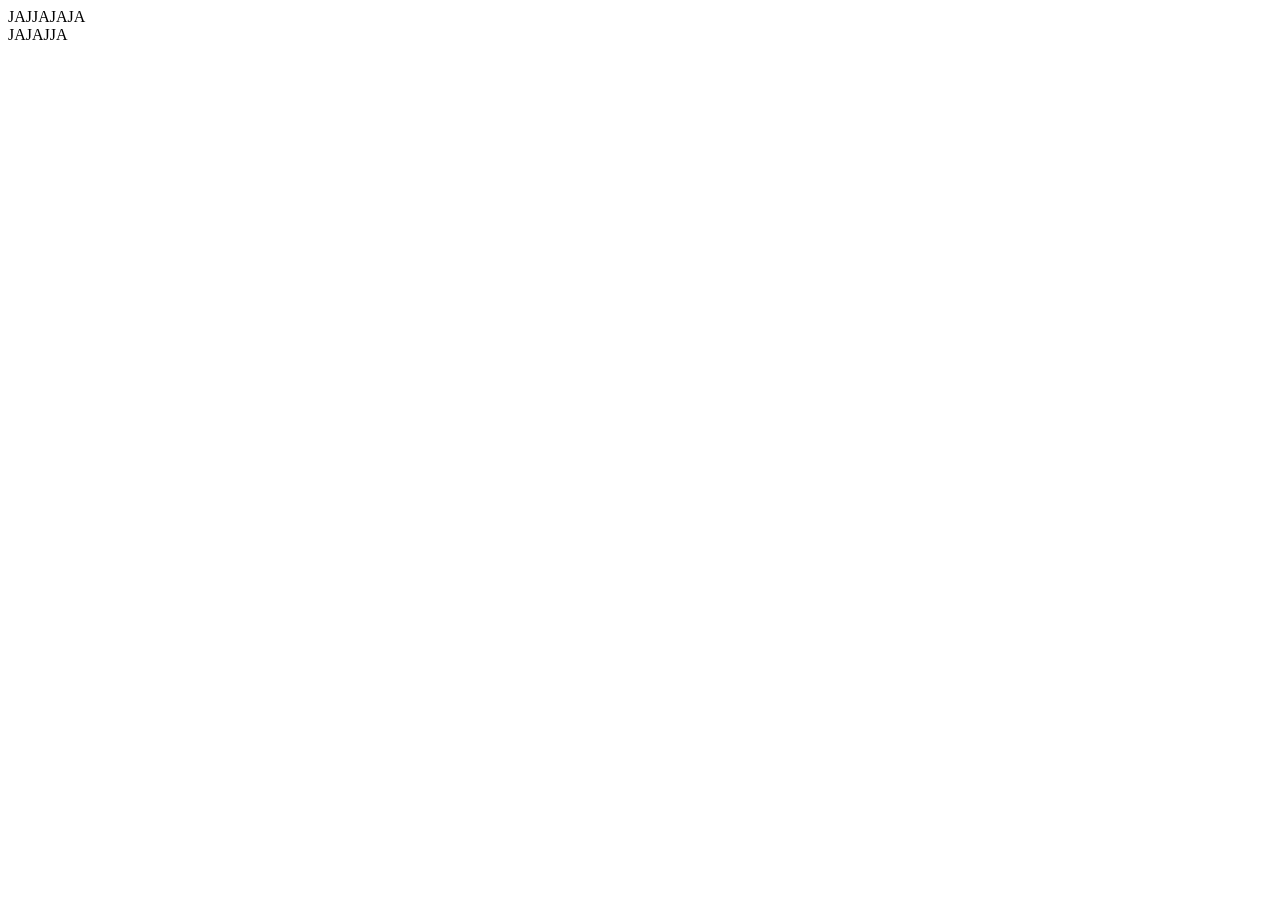
==== index.html @ 8db6f7ec "ballaster" ====
<!DOCTYPE html>
<html lang="en">
<head>
  <meta charset="UTF-8">
  <meta name="viewport" content="width=device-width, initial-scale=1.0">
  <link rel="stylesheet" href="css/style.css">
  <title>Document</title>
</head>
<body>
  <div id="wrapper">
    <header>JAJJAJAJA</header>
    <nav>JAJAJJA</nav>
  </div>
</body>
</html>
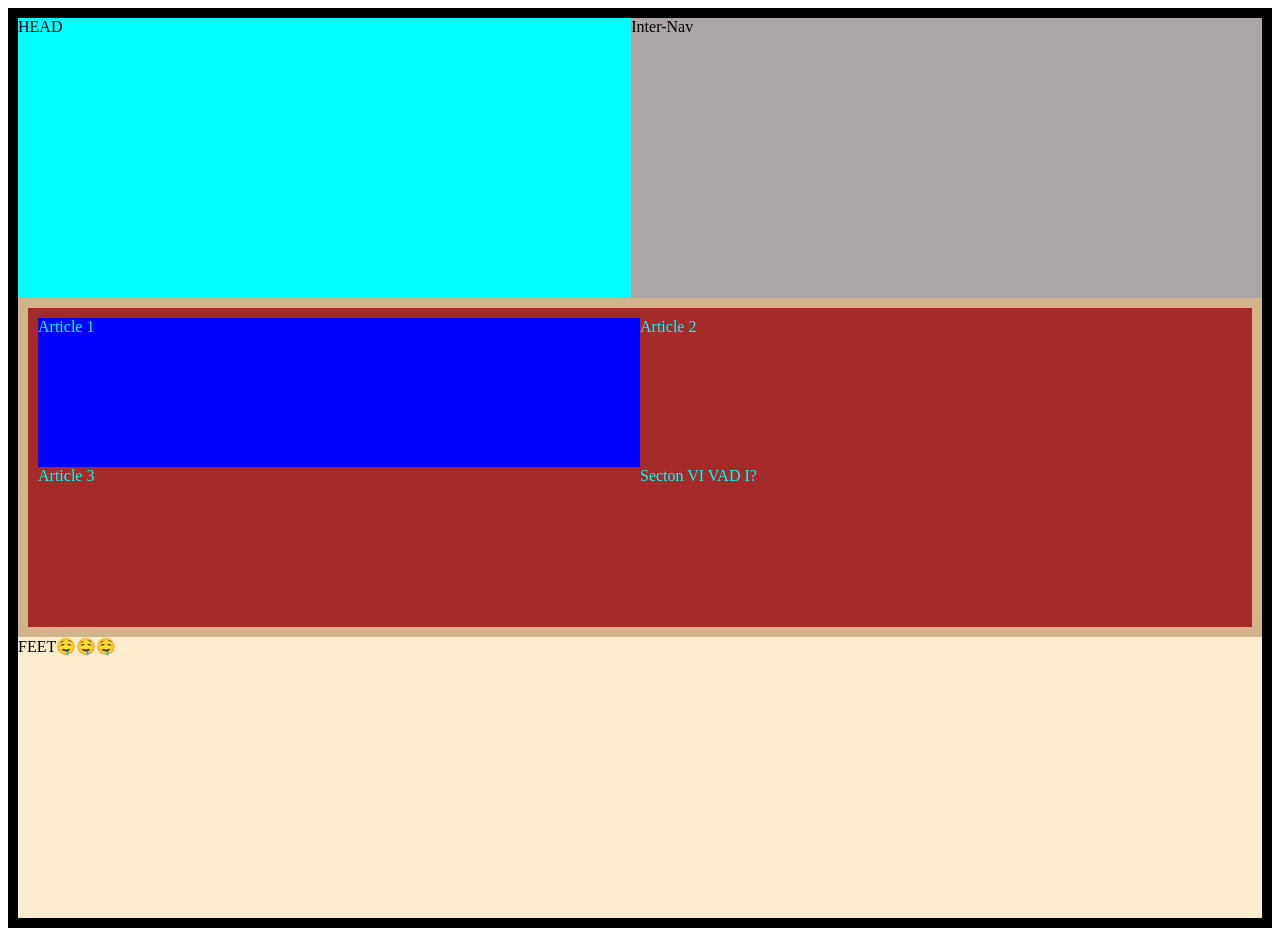
==== commit e777ab9f: "save 1" ====
--- a/index.html
+++ b/index.html
@@ -1,15 +1,25 @@
 <!DOCTYPE html>
 <html lang="en">
+
 <head>
   <meta charset="UTF-8">
   <meta name="viewport" content="width=device-width, initial-scale=1.0">
   <link rel="stylesheet" href="css/style.css">
-  <title>Document</title>
+  <title>GADIS</title>
 </head>
+
 <body>
   <div id="wrapper">
-    <header>JAJJAJAJA</header>
-    <nav>JAJAJJA</nav>
+    <header id="idx_head">HEAD</header>
+    <nav id="inter_nav">Inter-Nav</nav>
+    <div id="sub-wrapper">
+      <article id="art_1">Article 1</article>
+      <article id="art_2">Article 2</article>
+      <article id="art_3">Article 3</article>
+      <article id="art_4">Secton VI VAD I?</article>
+    </div>
+    <footer id="idx_feet">FEET🤤🤤🤤</footer>
   </div>
 </body>
+
 </html>
--- a/css/style.css
+++ b/css/style.css
@@ -0,0 +1,36 @@
+#sub-wrapper{
+color: rgb(0, 255, 255);
+background-color: brown;
+display: grid;
+grid-area: swr;
+grid-template-rows: 50% 50%;
+grid-template-columns: 50% 50%;
+padding: 10px;
+border: 10px solid tan;
+}
+
+#art_1{
+    background-color: blue;
+}
+#wrapper{
+    display: grid;
+   grid-template-areas: 
+   'hd intnav'
+   'swr swr'
+   'ft ft';
+/* gap: 10px; */
+height: 100vh;
+border: solid 10px;
+}
+#idx_head{
+    background-color: aqua;
+    grid-area: hd;
+}
+#inter_nav{
+    background-color: rgb(172, 165, 165);
+    grid-area: intnav;
+}
+#idx_feet{
+    grid-area: ft;
+    background-color: blanchedalmond;
+}
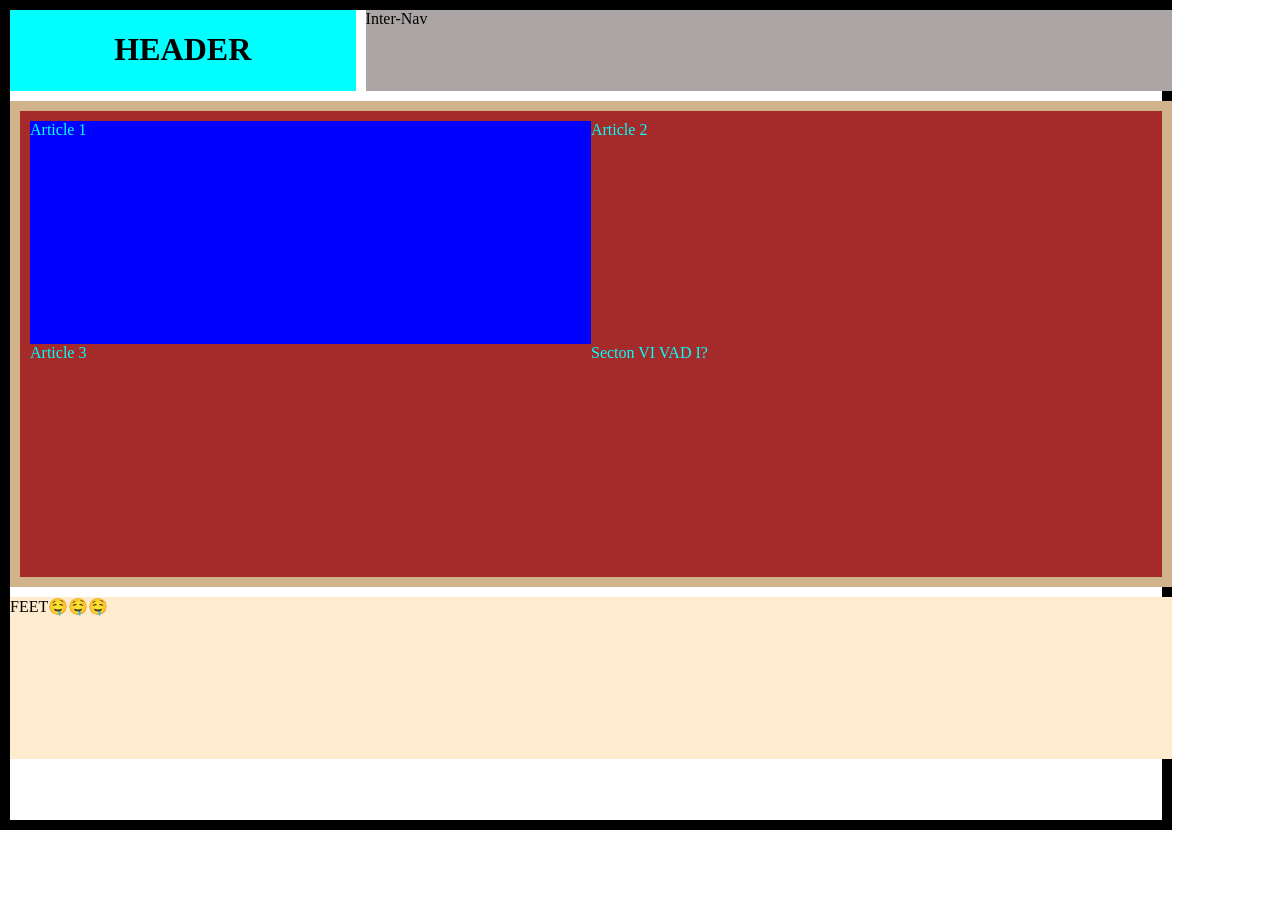
==== commit 8d090f62: "yahoo save 2" ====
--- a/index.html
+++ b/index.html
@@ -10,13 +10,15 @@
 
 <body>
   <div id="wrapper">
-    <header id="idx_head">HEAD</header>
+    <header id="idx_head">
+      <h1>HEADER</h1>
+    </header>
     <nav id="inter_nav">Inter-Nav</nav>
     <div id="sub-wrapper">
-      <article id="art_1">Article 1</article>
-      <article id="art_2">Article 2</article>
-      <article id="art_3">Article 3</article>
-      <article id="art_4">Secton VI VAD I?</article>
+      <article id="art_1" class="in_sub_wr">Article 1</article>
+      <article id="art_2" class="in_sub_wr">Article 2</article>
+      <article id="art_3" class="in_sub_wr">Article 3</article>
+      <article id="art_4" class="in_sub_wr">Secton VI VAD I?</article>
     </div>
     <footer id="idx_feet">FEET🤤🤤🤤</footer>
   </div>
--- a/css/style.css
+++ b/css/style.css
@@ -18,13 +18,18 @@
    'hd intnav'
    'swr swr'
    'ft ft';
-/* gap: 10px; */
-height: 100vh;
-border: solid 10px;
+   grid-template-rows: 10% 60% 20%;
+   grid-template-columns: 30% 70%;
+gap: 10px;
+height: 90vh;
+width: 90vw;
+
+border: solid 10px ;
 }
 #idx_head{
     background-color: aqua;
     grid-area: hd;
+    text-align: center;
 }
 #inter_nav{
     background-color: rgb(172, 165, 165);
@@ -33,4 +38,7 @@
 #idx_feet{
     grid-area: ft;
     background-color: blanchedalmond;
+}
+body{
+    margin: 0px;
 }
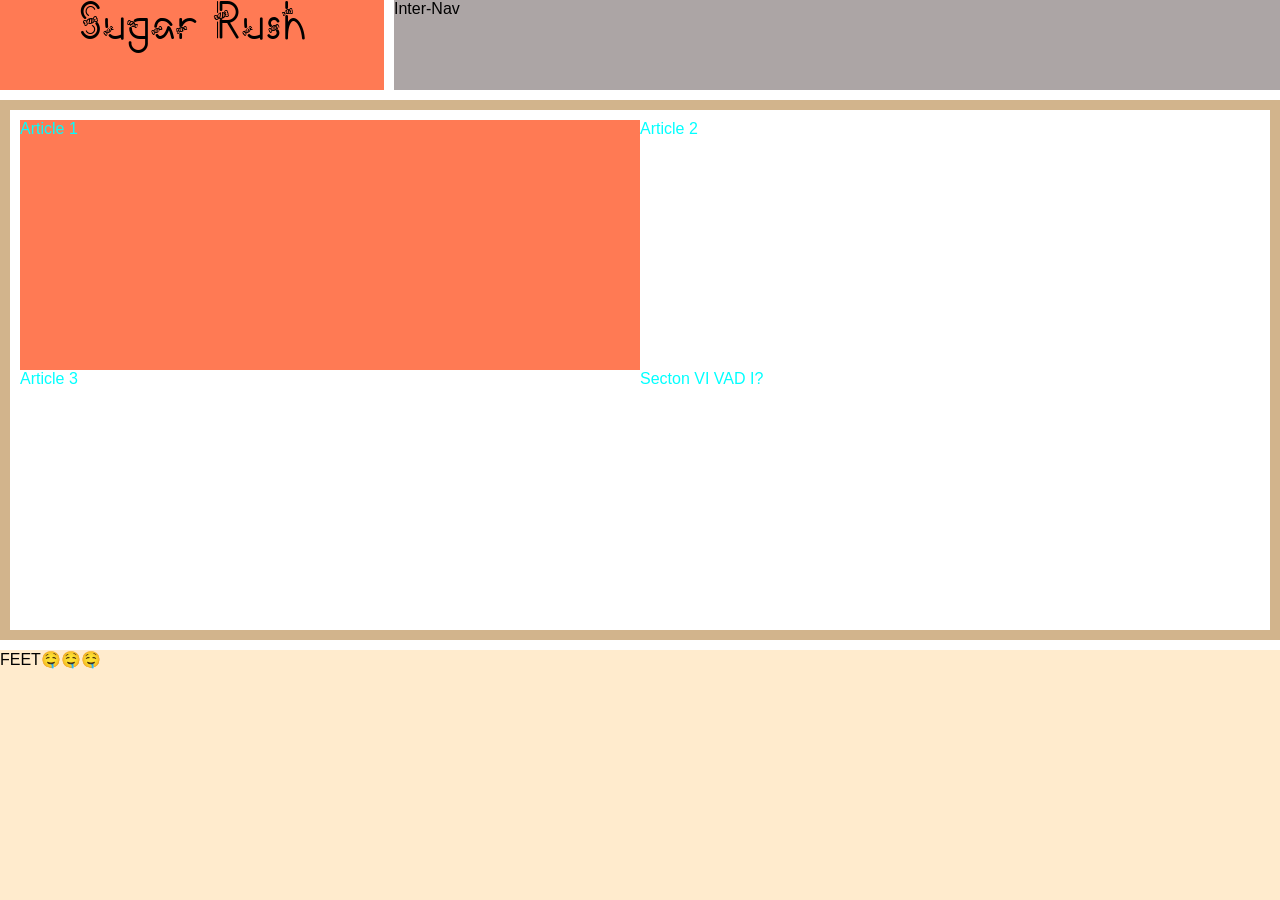
==== commit d63199ce: "jag är cool" ====
--- a/index.html
+++ b/index.html
@@ -11,7 +11,7 @@
 <body>
   <div id="wrapper">
     <header id="idx_head">
-      <h1>HEADER</h1>
+      Sugar Rush
     </header>
     <nav id="inter_nav">Inter-Nav</nav>
     <div id="sub-wrapper">
--- a/css/style.css
+++ b/css/style.css
@@ -1,6 +1,17 @@
+@font-face {
+    font-family: candy;
+    src: url("../misc/Candy\ Ai.ttf");
+}
+:root{
+    --main-color-:rgba(244, 80, 151, 1);
+    --second-color-:#FF7A54;
+}
+body{
+    font-family: Impact, Haettenschweiler, 'Arial Narrow Bold', sans-serif;
+}
 #sub-wrapper{
 color: rgb(0, 255, 255);
-background-color: brown;
+background-color: none;
 display: grid;
 grid-area: swr;
 grid-template-rows: 50% 50%;
@@ -10,7 +21,7 @@
 }
 
 #art_1{
-    background-color: blue;
+    background-color: var(--second-color-);
 }
 #wrapper{
     display: grid;
@@ -18,18 +29,24 @@
    'hd intnav'
    'swr swr'
    'ft ft';
-   grid-template-rows: 10% 60% 20%;
-   grid-template-columns: 30% 70%;
+   grid-template-rows: 10% 60% auto;
+   grid-template-columns: 30% auto;
+height: 100vh;
+width: 100vw;
 gap: 10px;
-height: 90vh;
-width: 90vw;
-
-border: solid 10px ;
+place-content:top;
+place-self: center;
 }
 #idx_head{
-    background-color: aqua;
+    background-color: var(--second-color-);
     grid-area: hd;
+    font-size: 3rem;
     text-align: center;
+    font-family: candy;
+    border: 10px solid --se-;  
+}
+#idx_head.h1{
+    font-family: candy;
 }
 #inter_nav{
     background-color: rgb(172, 165, 165);
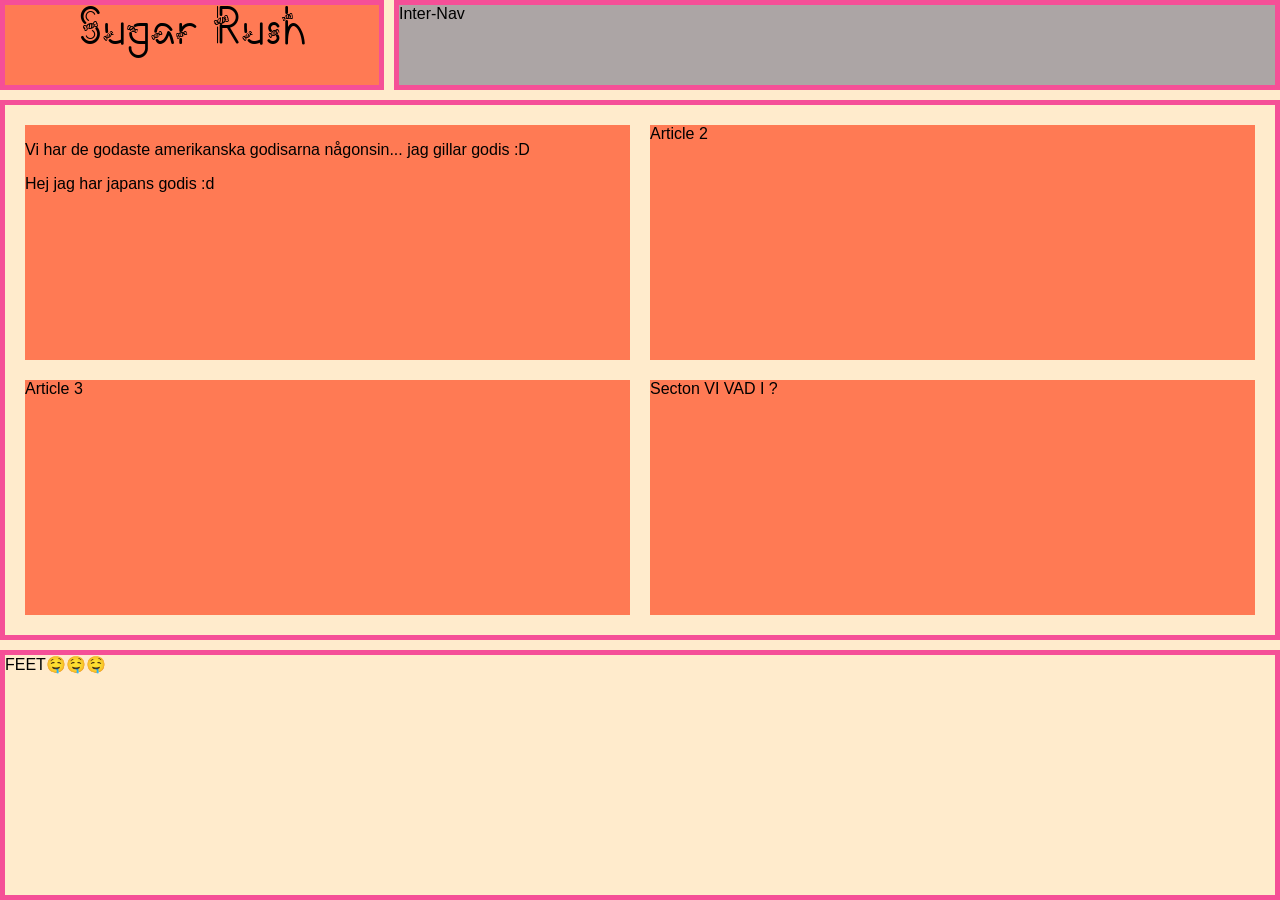
==== commit 46d3551d: "Mr beast" ====
--- a/index.html
+++ b/index.html
@@ -15,10 +15,19 @@
     </header>
     <nav id="inter_nav">Inter-Nav</nav>
     <div id="sub-wrapper">
-      <article id="art_1" class="in_sub_wr">Article 1</article>
-      <article id="art_2" class="in_sub_wr">Article 2</article>
-      <article id="art_3" class="in_sub_wr">Article 3</article>
-      <article id="art_4" class="in_sub_wr">Secton VI VAD I?</article>
+      <article id="art_1" class="in_sub_wr">
+        <p>Vi har de godaste amerikanska godisarna någonsin... jag gillar godis :D</p>
+        <p>Hej jag har japans godis :d</p>
+      </article>
+      <article id="art_2" class="in_sub_wr">
+        Article 2
+      </article>
+      <article id="art_3" class="in_sub_wr">
+        Article 3
+      </article>
+      <article id="art_4" class="in_sub_wr">
+        Secton VI VAD I
+        ?</article>
     </div>
     <footer id="idx_feet">FEET🤤🤤🤤</footer>
   </div>
--- a/css/style.css
+++ b/css/style.css
@@ -3,14 +3,17 @@
     src: url("../misc/Candy\ Ai.ttf");
 }
 :root{
-    --main-color-:rgba(244, 80, 151, 1);
+    --main-color-:#f54f97;
     --second-color-:#FF7A54;
+    --trird-color-:#ffebcc;
+    
 }
 body{
+    background-color: var(--trird-color-);
     font-family: Impact, Haettenschweiler, 'Arial Narrow Bold', sans-serif;
 }
 #sub-wrapper{
-color: rgb(0, 255, 255);
+color: black;
 background-color: none;
 display: grid;
 grid-area: swr;
@@ -18,24 +21,29 @@
 grid-template-columns: 50% 50%;
 padding: 10px;
 border: 10px solid tan;
+border: solid 5px var(--main-color-);
 }
 
 #art_1{
+}
+.in_sub_wr{
     background-color: var(--second-color-);
+    margin: 10px;
 }
 #wrapper{
     display: grid;
-   grid-template-areas: 
-   'hd intnav'
-   'swr swr'
-   'ft ft';
-   grid-template-rows: 10% 60% auto;
-   grid-template-columns: 30% auto;
-height: 100vh;
-width: 100vw;
-gap: 10px;
-place-content:top;
-place-self: center;
+    grid-template-areas: 
+    'hd intnav'
+    'swr swr'
+    'ft ft';
+    grid-template-rows: 10% 60% auto;
+    grid-template-columns: 30% auto;
+    height: 100vh;
+    width: 100vw;
+    gap: 10px;
+    place-content:top;
+    place-self: center;
+    margin: 0;
 }
 #idx_head{
     background-color: var(--second-color-);
@@ -44,6 +52,7 @@
     text-align: center;
     font-family: candy;
     border: 10px solid --se-;  
+    border: solid 5px var(--main-color-);
 }
 #idx_head.h1{
     font-family: candy;
@@ -51,10 +60,12 @@
 #inter_nav{
     background-color: rgb(172, 165, 165);
     grid-area: intnav;
+    border: solid 5px var(--main-color-);
 }
 #idx_feet{
     grid-area: ft;
-    background-color: blanchedalmond;
+    background-color: var(--trird-color-);
+    border: solid 5px var(--main-color-);
 }
 body{
     margin: 0px;
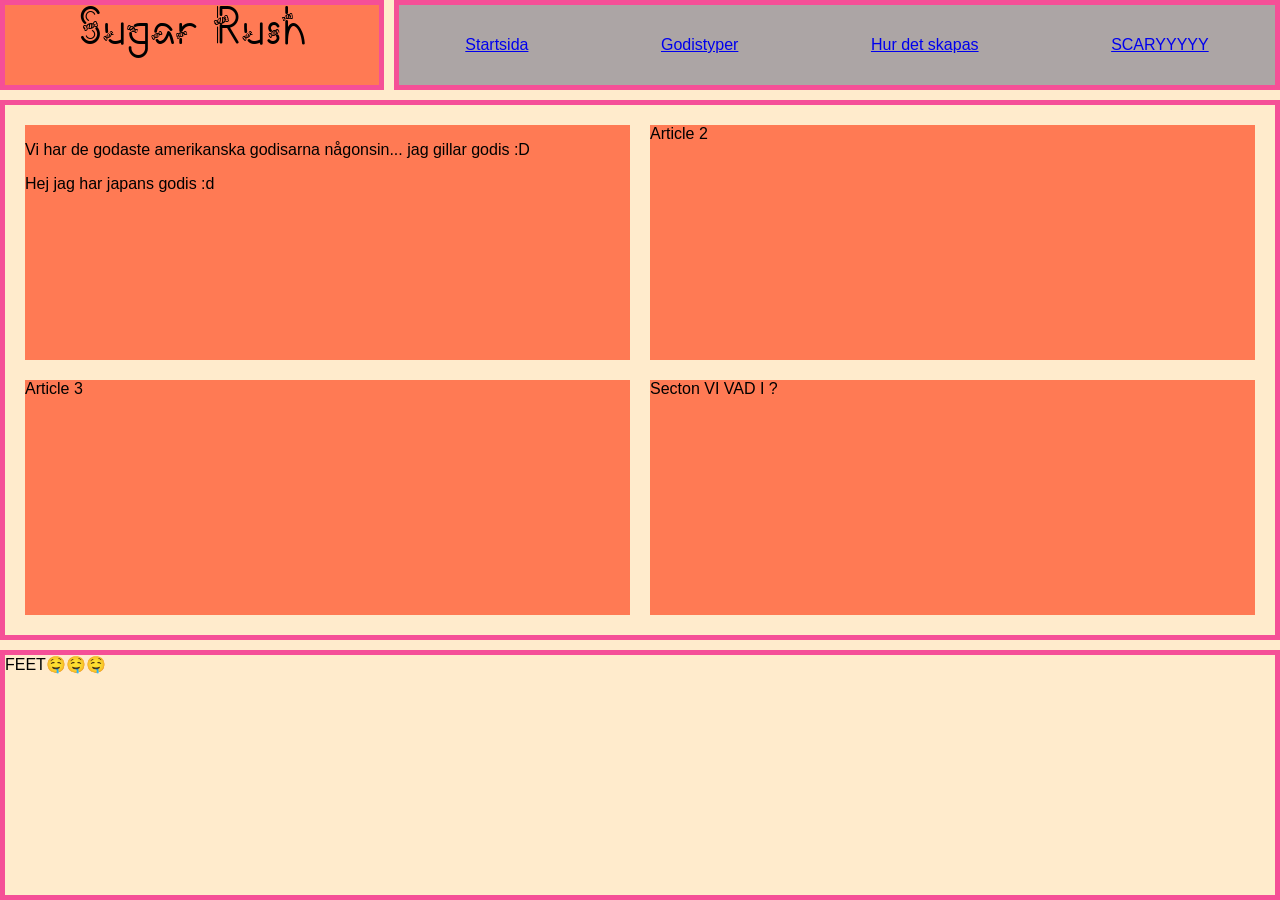
==== commit 261108dd: "YAAA AAA AA FREDDY jag shoffade in en rolig fnaf grej som ai skapade så den kommer jag ta bort när j" ====
--- a/index.html
+++ b/index.html
@@ -13,7 +13,12 @@
     <header id="idx_head">
       Sugar Rush
     </header>
-    <nav id="inter_nav">Inter-Nav</nav>
+    <nav id="inter_nav">
+      <a class="intnav_itm" href="index.html">Startsida</a>
+      <a class="intnav_itm" href="#">Godistyper</a>
+      <a class="intnav_itm" href="#">Hur det skapas</a>
+      <a class="intnav_itm" href="Freddy.html">SCARYYYYY</a>
+    </nav>
     <div id="sub-wrapper">
       <article id="art_1" class="in_sub_wr">
         <p>Vi har de godaste amerikanska godisarna någonsin... jag gillar godis :D</p>
@@ -29,6 +34,7 @@
         Secton VI VAD I
         ?</article>
     </div>
+    
     <footer id="idx_feet">FEET🤤🤤🤤</footer>
   </div>
 </body>
--- a/css/style.css
+++ b/css/style.css
@@ -11,6 +11,9 @@
 body{
     background-color: var(--trird-color-);
     font-family: Impact, Haettenschweiler, 'Arial Narrow Bold', sans-serif;
+    background: linear-gradient(rgb(0,0,0,0),rgb(0,0,0,0.5),url(https://m.media-amazon.com/images/I/61loIyWN-TL._AC_UF894,1000_QL80_.jpg));
+    background-size: cover;
+    background-position: center;
 }
 #sub-wrapper{
 color: black;
@@ -29,6 +32,7 @@
 .in_sub_wr{
     background-color: var(--second-color-);
     margin: 10px;
+    back
 }
 #wrapper{
     display: grid;
@@ -61,7 +65,12 @@
     background-color: rgb(172, 165, 165);
     grid-area: intnav;
     border: solid 5px var(--main-color-);
+    display: flex;
+    justify-content: space-around;
+    align-items: center;
+    font
 }
+
 #idx_feet{
     grid-area: ft;
     background-color: var(--trird-color-);
